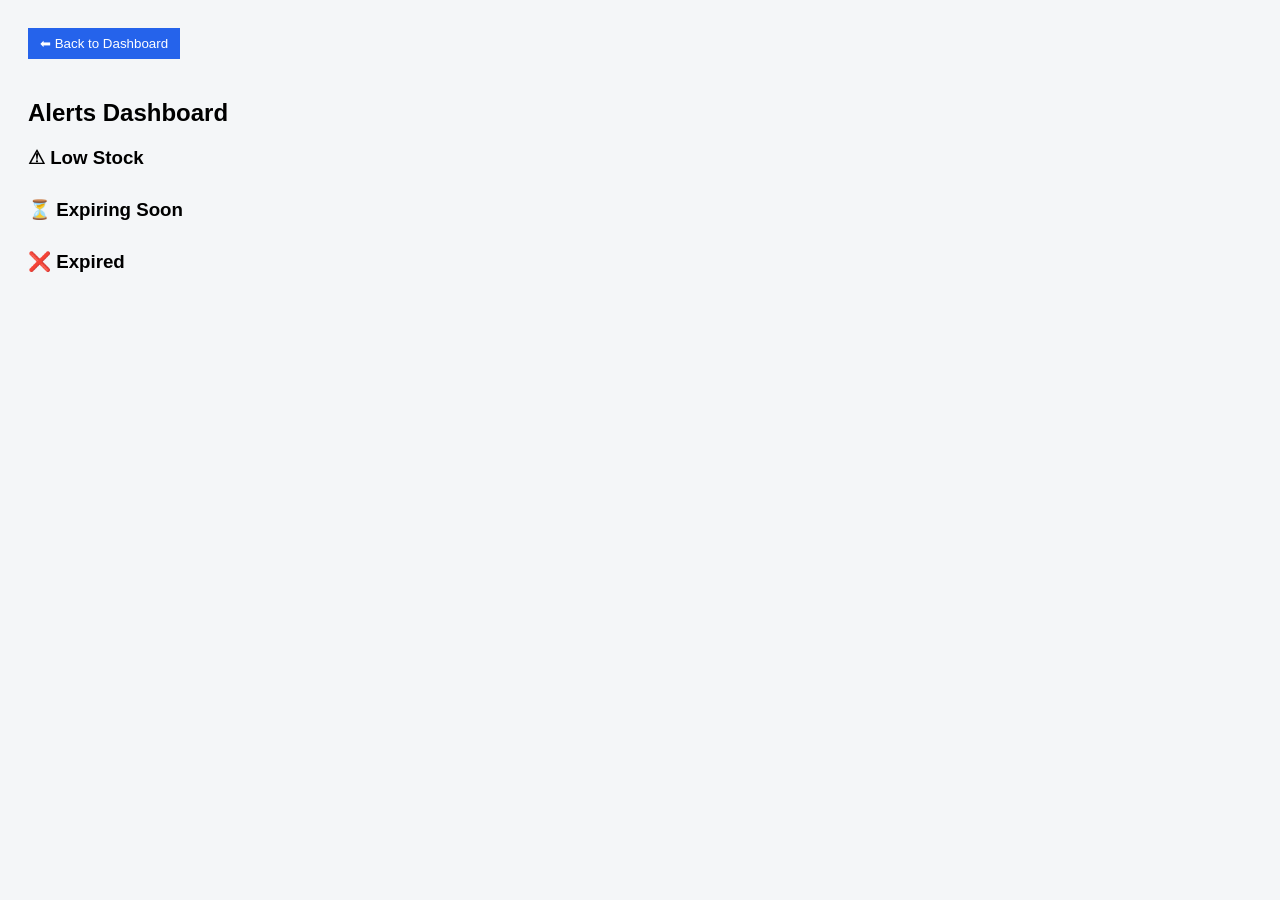
==== alerts.html @ ea677eed "frontend" ====
<!DOCTYPE html>
<html>
<head>
  <title>Alerts Dashboard</title>

  <style>
    body {
      font-family: Arial;
      background: #f4f6f8;
      padding: 20px;
    }

    h2 {
      margin-bottom: 20px;
    }

    .section {
      margin-bottom: 30px;
    }

    .card {
      background: white;
      padding: 12px;
      margin-bottom: 10px;
      border-radius: 8px;
    }

    .low { border-left: 5px solid orange; }
    .expiring { border-left: 5px solid blue; }
    .expired { border-left: 5px solid red; }

    button {
      margin-bottom: 20px;
      padding: 8px 12px;
      border: none;
      background: #2563eb;
      color: white;
      cursor: pointer;
    }
  </style>
</head>

<body>

<button onclick="goBack()">⬅ Back to Dashboard</button>

<h2>Alerts Dashboard</h2>

<div class="section">
  <h3>⚠ Low Stock</h3>
  <div id="lowStock"></div>
</div>

<div class="section">
  <h3>⏳ Expiring Soon</h3>
  <div id="expiring"></div>
</div>

<div class="section">
  <h3>❌ Expired</h3>
  <div id="expired"></div>
</div>

<script>
const API_URL = "https://inventory-system-eipk.onrender.com";

function goBack() {
  window.location.href = "dashboard.html";
}

async function loadAlerts() {
  const res = await fetch(`${API_URL}/alerts`);
  const data = await res.json();

  const lowStockDiv = document.getElementById("lowStock");
  const expiringDiv = document.getElementById("expiring");
  const expiredDiv = document.getElementById("expired");

  lowStockDiv.innerHTML = "";
  expiringDiv.innerHTML = "";
  expiredDiv.innerHTML = "";

  if (!data || data.length === 0) {
    lowStockDiv.innerHTML = "<p>No alerts</p>";
    return;
  }

  data.forEach(a => {
    let html = `<div class="card">
      <p><strong>${a.product}</strong></p>
    </div>`;

    if (a.type === "low_stock") {
      lowStockDiv.innerHTML += `<div class="card low">${html}</div>`;
    }

    if (a.type === "expiring_soon") {
      expiringDiv.innerHTML += `<div class="card expiring">${html}</div>`;
    }

    if (a.type === "expired") {
      expiredDiv.innerHTML += `<div class="card expired">${html}</div>`;
    }
  });
}

window.onload = function() {
  loadAlerts();
};

container.innerHTML = "Loading...";
</script>

</body>
</html>
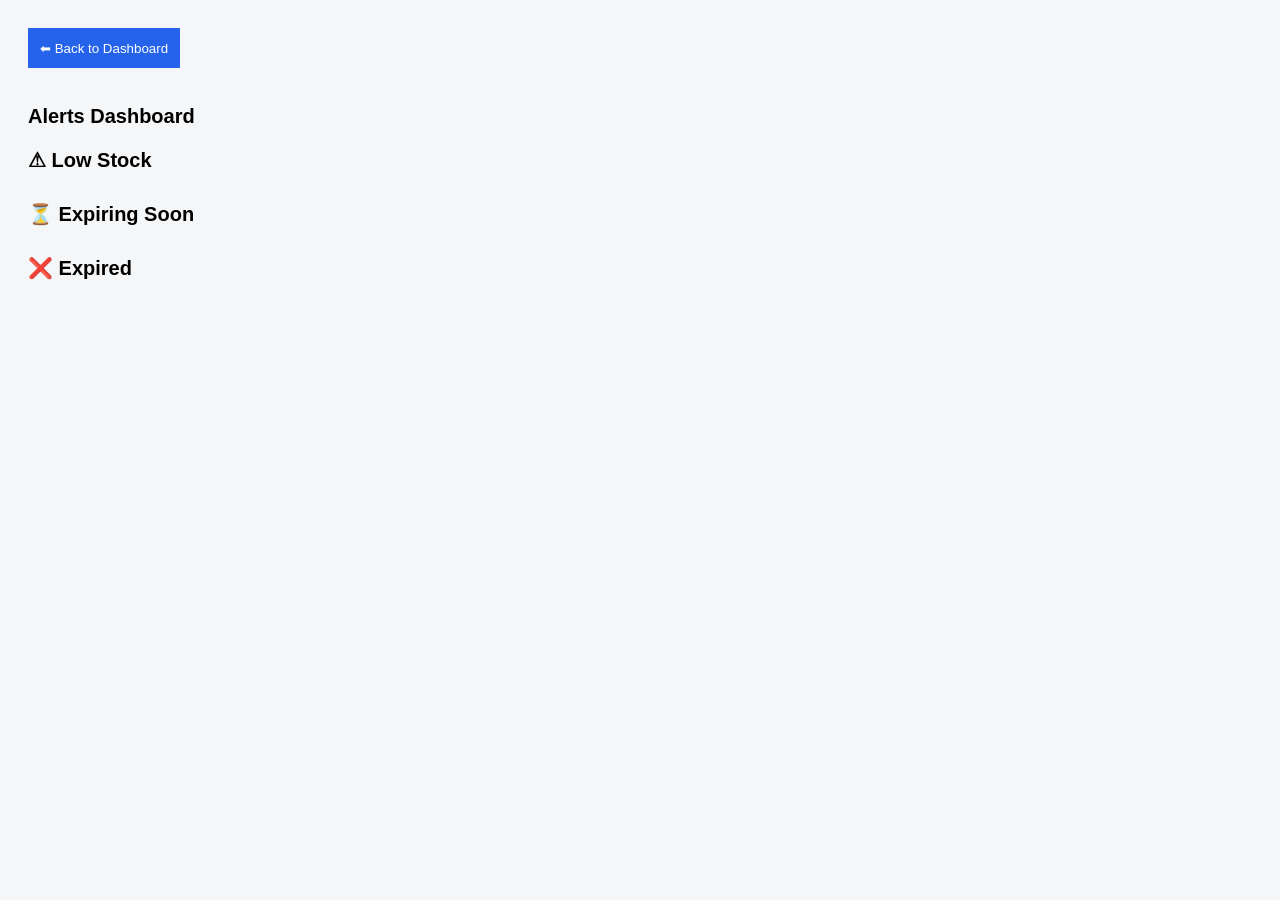
==== commit cf646e5d: "Full system update: backend fixes, frontend improvements, UI redesign, bug fixes, and feature enhanc" ====
--- a/alerts.html
+++ b/alerts.html
@@ -37,7 +37,62 @@
       color: white;
       cursor: pointer;
     }
+    body {
+  font-family: Arial;
+  background: #f4f6f8;
+  padding: 20px;
+}
+
+/* MOBILE RESPONSIVE SYSTEM */
+@media (max-width: 768px) {
+
+  body {
+    padding: 10px;
+  }
+
+  .topbar {
+    flex-direction: column;
+    align-items: flex-start;
+    gap: 10px;
+  }
+
+  .row {
+    flex-direction: column;
+  }
+
+  input, select, button {
+    width: 100%;
+    font-size: 16px;
+  }
+
+  button {
+    padding: 12px;
+  }
+
+  .card {
+    font-size: 14px;
+    padding: 10px;
+  }
+}
+
+
+body {
+  font-family: Arial;
+}
+
+/* existing styles... */
+
+button {
+  min-height: 40px;
+}
+
+h2, h3 {
+  font-size: 20px;
+}
+
+
   </style>
+  <meta name="viewport" content="width=device-width, initial-scale=1.0">
 </head>
 
 <body>
@@ -68,22 +123,21 @@
   window.location.href = "dashboard.html";
 }
 
-async function loadAlerts() {
-  const res = await fetch(`${API_URL}/alerts`);
+async function loadAlertCount() {
+  const res = await fetch(`${API_URL}/products/alerts`);
   const data = await res.json();
 
-  const lowStockDiv = document.getElementById("lowStock");
-  const expiringDiv = document.getElementById("expiring");
-  const expiredDiv = document.getElementById("expired");
+  const badge = document.getElementById("alertCount");
+  const count = data.length;
 
-  lowStockDiv.innerHTML = "";
-  expiringDiv.innerHTML = "";
-  expiredDiv.innerHTML = "";
+  badge.innerText = count;
 
-  if (!data || data.length === 0) {
-    lowStockDiv.innerHTML = "<p>No alerts</p>";
-    return;
+  if (count === 0) {
+    badge.style.display = "none";
+  } else {
+    badge.style.display = "inline-block";
   }
+
 
   data.forEach(a => {
     let html = `<div class="card">
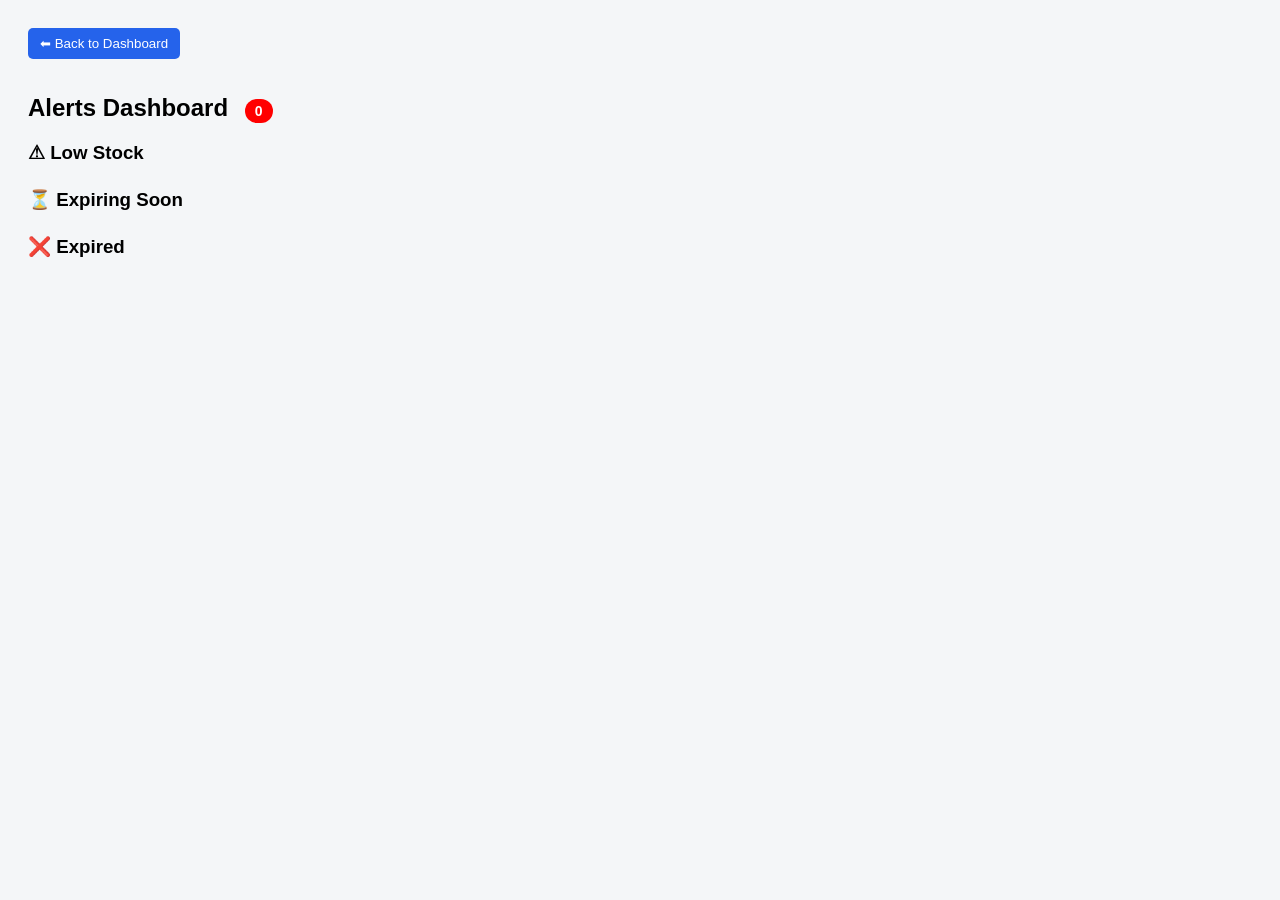
==== commit 5adfbd99: "Inventory system v1 complete frontend" ====
--- a/alerts.html
+++ b/alerts.html
@@ -11,11 +11,25 @@
     }
 
     h2 {
-      margin-bottom: 20px;
+      margin-bottom: 10px;
+    }
+
+    .topbar {
+      margin-bottom: 10px;
+    }
+
+    .badge {
+      display: inline-block;
+      background: red;
+      color: white;
+      padding: 4px 10px;
+      border-radius: 20px;
+      font-size: 14px;
+      margin-left: 10px;
     }
 
     .section {
-      margin-bottom: 30px;
+      margin-bottom: 25px;
     }
 
     .card {
@@ -23,84 +37,61 @@
       padding: 12px;
       margin-bottom: 10px;
       border-radius: 8px;
+      box-shadow: 0 2px 4px rgba(0,0,0,0.05);
     }
 
-    .low { border-left: 5px solid orange; }
-    .expiring { border-left: 5px solid blue; }
-    .expired { border-left: 5px solid red; }
+    .low {
+      border-left: 5px solid orange;
+    }
+
+    .expiring {
+      border-left: 5px solid blue;
+    }
+
+    .expired {
+      border-left: 5px solid red;
+    }
 
     button {
-      margin-bottom: 20px;
       padding: 8px 12px;
       border: none;
       background: #2563eb;
       color: white;
       cursor: pointer;
+      border-radius: 5px;
+      margin-bottom: 15px;
     }
-    body {
-  font-family: Arial;
-  background: #f4f6f8;
-  padding: 20px;
-}
 
-/* MOBILE RESPONSIVE SYSTEM */
-@media (max-width: 768px) {
+    @media (max-width: 768px) {
+      body {
+        padding: 10px;
+      }
 
-  body {
-    padding: 10px;
-  }
+      button {
+        width: 100%;
+      }
 
-  .topbar {
-    flex-direction: column;
-    align-items: flex-start;
-    gap: 10px;
-  }
+      .card {
+        font-size: 14px;
+      }
+    }
+  </style>
 
-  .row {
-    flex-direction: column;
-  }
-
-  input, select, button {
-    width: 100%;
-    font-size: 16px;
-  }
-
-  button {
-    padding: 12px;
-  }
-
-  .card {
-    font-size: 14px;
-    padding: 10px;
-  }
-}
-
-
-body {
-  font-family: Arial;
-}
-
-/* existing styles... */
-
-button {
-  min-height: 40px;
-}
-
-h2, h3 {
-  font-size: 20px;
-}
-
-
-  </style>
   <meta name="viewport" content="width=device-width, initial-scale=1.0">
 </head>
 
 <body>
 
-<button onclick="goBack()">⬅ Back to Dashboard</button>
+<!-- TOP BAR -->
+<div class="topbar">
+  <button onclick="goBack()">⬅ Back to Dashboard</button>
+  <h2>
+    Alerts Dashboard
+    <span id="alertCount" class="badge">0</span>
+  </h2>
+</div>
 
-<h2>Alerts Dashboard</h2>
-
+<!-- SECTIONS -->
 <div class="section">
   <h3>⚠ Low Stock</h3>
   <div id="lowStock"></div>
@@ -117,52 +108,72 @@
 </div>
 
 <script>
+
 const API_URL = "https://inventory-system-eipk.onrender.com";
 
+// BACK
 function goBack() {
   window.location.href = "dashboard.html";
 }
 
-async function loadAlertCount() {
-  const res = await fetch(`${API_URL}/products/alerts`);
-  const data = await res.json();
+// LOAD ALERTS
+async function loadAlerts() {
+  try {
+    const res = await fetch(`${API_URL}/products/alerts`);
+    const data = await res.json();
 
-  const badge = document.getElementById("alertCount");
-  const count = data.length;
+    const lowStockDiv = document.getElementById("lowStock");
+    const expiringDiv = document.getElementById("expiring");
+    const expiredDiv = document.getElementById("expired");
+    const badge = document.getElementById("alertCount");
 
-  badge.innerText = count;
+    // CLEAR OLD DATA
+    lowStockDiv.innerHTML = "";
+    expiringDiv.innerHTML = "";
+    expiredDiv.innerHTML = "";
 
-  if (count === 0) {
-    badge.style.display = "none";
-  } else {
-    badge.style.display = "inline-block";
-  }
+    // COUNT ALERTS
+    badge.innerText = data.length;
 
-
-  data.forEach(a => {
-    let html = `<div class="card">
-      <p><strong>${a.product}</strong></p>
-    </div>`;
-
-    if (a.type === "low_stock") {
-      lowStockDiv.innerHTML += `<div class="card low">${html}</div>`;
+    if (data.length === 0) {
+      badge.style.display = "none";
+    } else {
+      badge.style.display = "inline-block";
     }
 
-    if (a.type === "expiring_soon") {
-      expiringDiv.innerHTML += `<div class="card expiring">${html}</div>`;
-    }
+    // RENDER ALERTS
+    data.forEach(alert => {
 
-    if (a.type === "expired") {
-      expiredDiv.innerHTML += `<div class="card expired">${html}</div>`;
-    }
-  });
+      const card = `
+        <div class="card">
+          <b>${alert.product}</b><br>
+          ${alert.message || "Alert triggered"}
+        </div>
+      `;
+
+      if (alert.type === "low_stock") {
+        lowStockDiv.innerHTML += `<div class="card low">${card}</div>`;
+      }
+
+      if (alert.type === "expiring_soon") {
+        expiringDiv.innerHTML += `<div class="card expiring">${card}</div>`;
+      }
+
+      if (alert.type === "expired") {
+        expiredDiv.innerHTML += `<div class="card expired">${card}</div>`;
+      }
+    });
+
+  } catch (err) {
+    console.error("Failed to load alerts:", err);
+  }
 }
 
+// INIT
 window.onload = function() {
   loadAlerts();
 };
 
-container.innerHTML = "Loading...";
 </script>
 
 </body>
